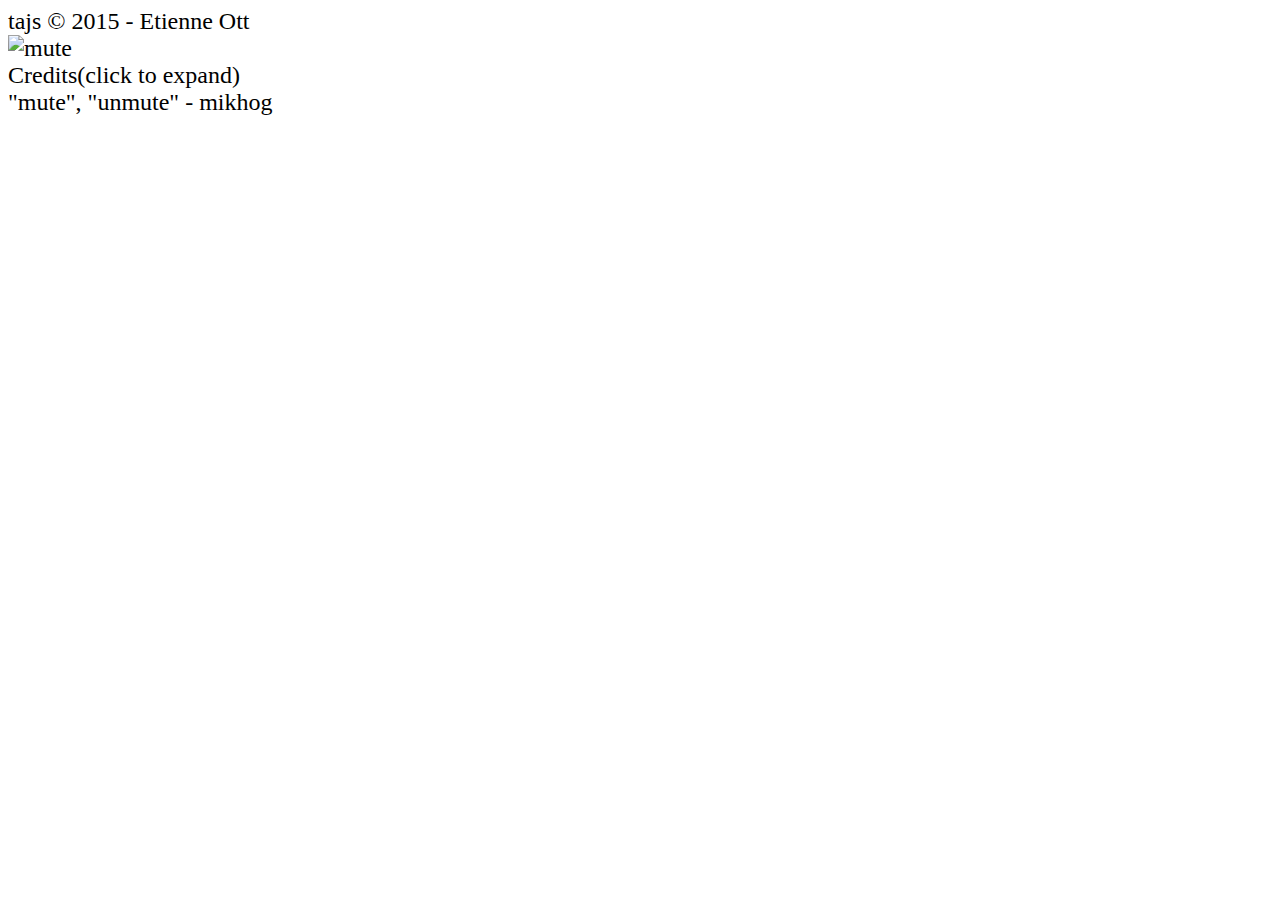
==== index.html @ c8f86093 "Add skeleton style file and use better class and id names for elements." ====
<!DOCTYPE html>
<html>
    <head>
        <title>tajs</title>
        <meta charset="UTF-8">
        <link rel="stylesheet" type="text/css" href="styles/default.css">
    </head>

    <body>
        <div id="header">
            <div id="copyrightNote">
                <span id="title">tajs</span>
                <span id="copyright">&copy; 2015 - Etienne Ott</span>
            </div>

            <div id="muteButtons">
                <img id="mute" src="assets/images/icons/mute.png" width="64" height="64" alt="mute"/>
            </div>
        </div>

        <div id="gameView">
        </div>

        <div id="footer">
            <span class="creditsTitle">Credits</span><span class="expand">(click to expand)</span><br/>
            <span class="creditAttribution">"mute", "unmute" - mikhog</span>
        </div>

        <script src="library/jquery/jquery.1.11.3.min.js" type="text/javascript"></script>
        <script src="library/tajs/game.js" type="text/javascript"></script>
        <script src="library/tajs/menu.js" type="text/javascript"></script>
        <script src="library/tajs/sfx.js" type="text/javascript"></script>
    </body>
</html>
---- styles/default.css ----
html {
    font-size: 1.5em;
}
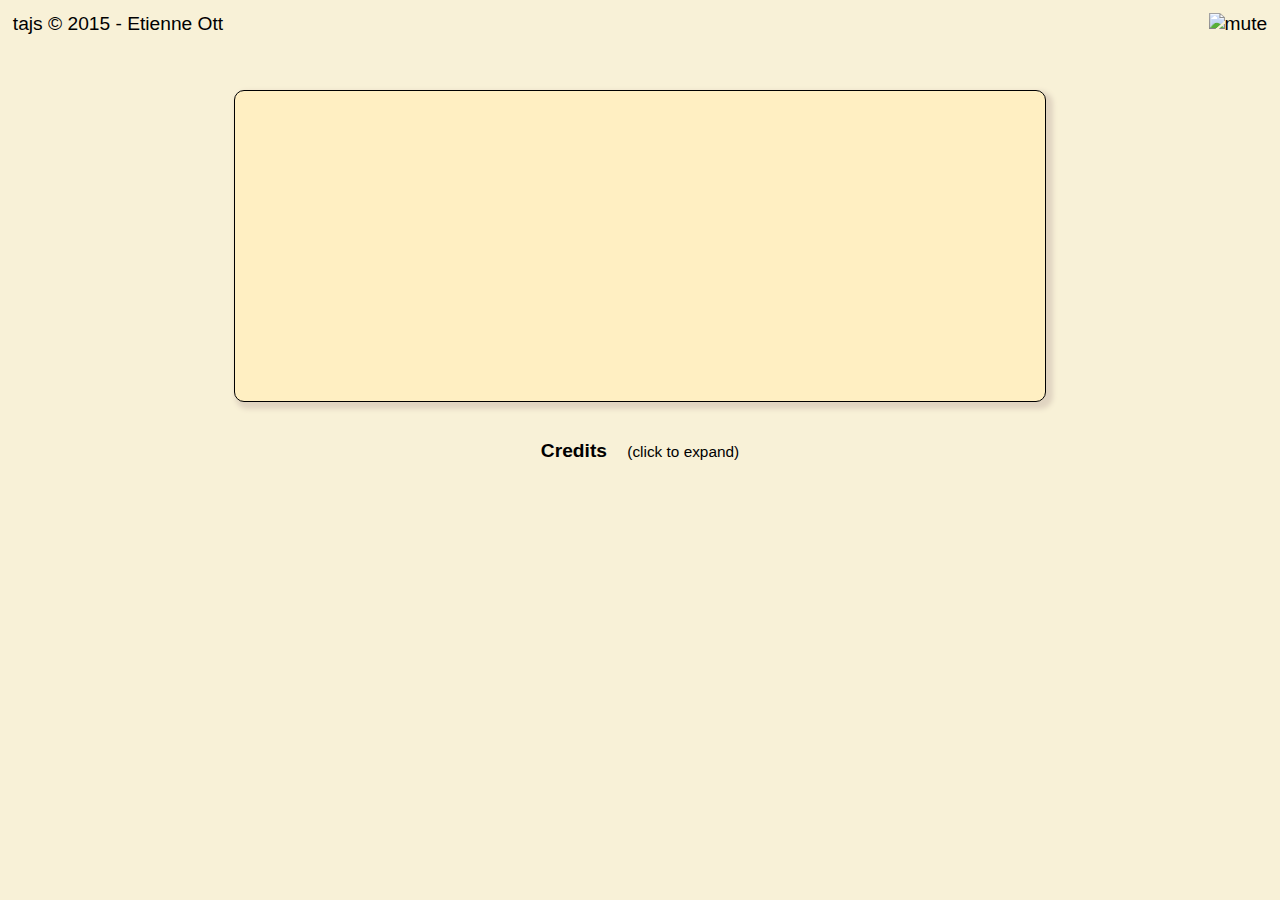
==== commit e2c10c83: "Add display of scene description during loading." ====
--- a/index.html
+++ b/index.html
@@ -19,16 +19,24 @@
         </div>
 
         <div id="gameView">
+            <div id="sceneDescription"></div>
         </div>
 
         <div id="footer">
-            <span class="creditsTitle">Credits</span><span class="expand">(click to expand)</span><br/>
-            <span class="creditAttribution">"mute", "unmute" - mikhog</span>
+            <div class="credits">
+                <span class="creditsTitle">Credits</span>
+                <span class="expand">(click to expand)</span>
+
+                <div class="creditAttributions">
+                    <span class="creditAttribution">"mute", "unmute" - mikhog</span>
+                </div>
+            </div>
         </div>
 
         <script src="library/jquery/jquery.1.11.3.min.js" type="text/javascript"></script>
-        <script src="library/tajs/game.js" type="text/javascript"></script>
         <script src="library/tajs/menu.js" type="text/javascript"></script>
         <script src="library/tajs/sfx.js" type="text/javascript"></script>
+        <script src="library/tajs/scene.js" type="text/javascript"></script>
+        <script src="library/tajs/game.js" type="text/javascript"></script>
     </body>
 </html>--- a/styles/default.css
+++ b/styles/default.css
@@ -1,3 +1,72 @@
 html {
-    font-size: 1.5em;
+    font-size: 1.2em;
+    background: rgb(248, 241, 215);
+    font-family: Arial, Helvetica, sans-serif;
+}
+
+body {
+    margin: 0;
+    padding: 1%;
+}
+
+#header {
+    height: 2em;
+}
+
+#copyrightNote {
+    float: left;
+}
+
+#muteButtons {
+    float: right;
+}
+
+#mute {
+    width: 32px;
+    height: 32px;
+    cursor: pointer;
+}
+
+#gameView {
+    min-width: 300px;
+    max-width: 800px;
+    width: 90%;
+    min-height: 300px;
+    border: 1px solid #000;
+    margin: 2em auto;
+    padding: 5px;
+    box-shadow: 4px 4px 5px 3px #E0D4C1;
+    border-radius: 10px;
+    background: #FFEFC2;
+}
+
+#sceneDescription {
+    overflow-y: scroll;
+    min-height: 300px;
+}
+
+.credits {
+    min-width: 300px;
+    max-width: 800px;
+    width: 90%;
+    margin: 0 auto;
+    text-align: center;
+}
+
+.creditsTitle {
+    font-weight: bold;
+}
+
+.expand {
+    margin-left: 15px;
+    font-size: 0.8em;
+    cursor: pointer;
+}
+
+.creditAttributions {
+    display: none;
+}
+
+.visible {
+    display: block;
 }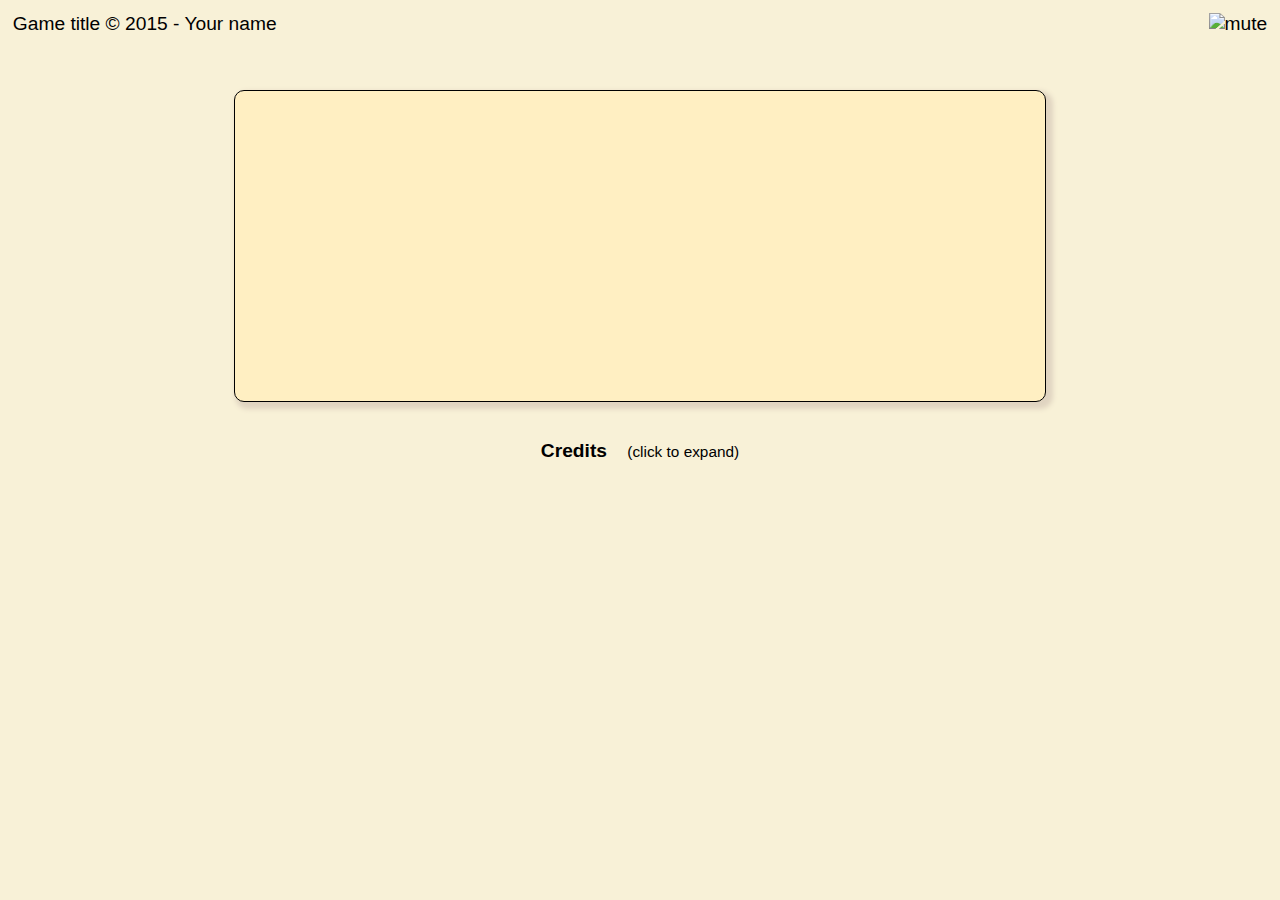
==== commit 2d13dedd: "Extend demo game and fix some minor display issues." ====
--- a/index.html
+++ b/index.html
@@ -1,7 +1,7 @@
 <!DOCTYPE html>
 <html>
     <head>
-        <title>tajs</title>
+        <title>Game title</title>
         <meta charset="UTF-8">
         <link rel="stylesheet" type="text/css" href="styles/default.css">
     </head>
@@ -9,8 +9,8 @@
     <body>
         <div id="header">
             <div id="copyrightNote">
-                <span id="title">tajs</span>
-                <span id="copyright">&copy; 2015 - Etienne Ott</span>
+                <span id="title">Game title</span>
+                <span id="copyright">&copy; 2015 - Your name</span>
             </div>
 
             <div id="muteButtons">
@@ -29,6 +29,8 @@
 
                 <div class="creditAttributions">
                     <span class="creditAttribution">"mute", "unmute" - mikhog</span>
+                    <br>
+                    <span class="creditAttribution">tajs - Etienne Ott</span>
                 </div>
             </div>
         </div>
--- a/styles/default.css
+++ b/styles/default.css
@@ -41,8 +41,42 @@
 }
 
 #sceneDescription {
-    overflow-y: scroll;
     min-height: 300px;
+}
+
+.sceneImage {
+    float: right;
+    width: 100px;
+    max-width: calc(100% - 10px);
+    border: 5px solid #000;
+    cursor: pointer;
+    border-radius: 10px;
+    margin: 0 0 5px 10px;
+}
+
+.sceneImage:hover {
+    width: auto;
+}
+
+.optionList {
+    list-style: none;
+    padding-left: 1em;
+}
+
+.option {
+    cursor: pointer;
+}
+
+.option span {
+    border-radius: 3px;
+}
+
+.option:before {
+    content: '→ ';
+}
+
+.option:hover span {
+    background-color: #E0D4C1;
 }
 
 .credits {
